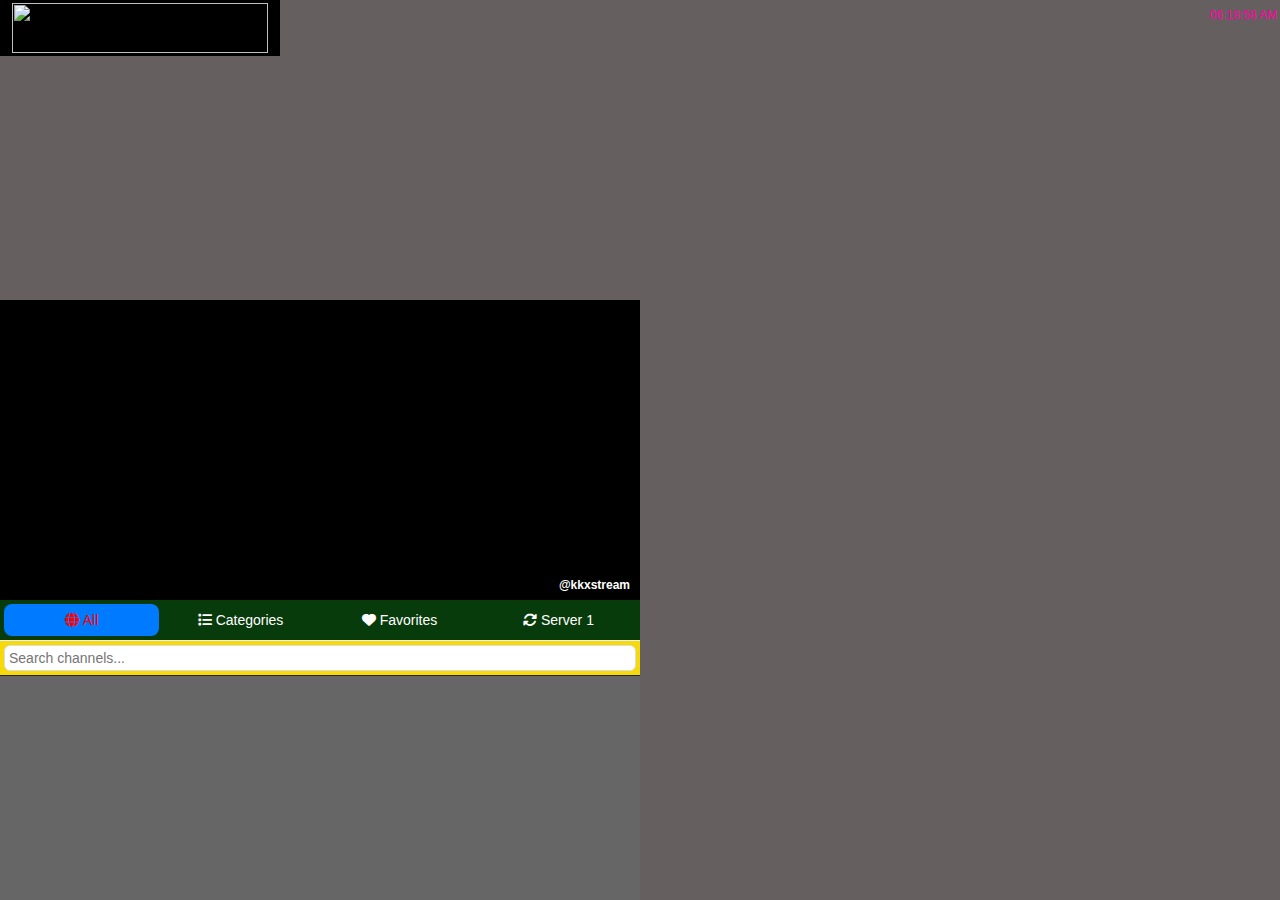
==== index2.html @ b09447a2 "Update index2.html" ====
<!DOCTYPE html>
<html dir='ltr' lang='en-GB' xmlns='http://www.w3.org/1999/xhtml' xmlns:b='http://www.google.com/2005/gml/b' xmlns:data='http://www.google.com/2005/gml/data' xmlns:expr='http://www.google.com/2005/gml/expr'>
<head>
<meta charset='UTF-8'/>
<meta content='width=device-width, initial-scale=1.0, maximum-scale=1.0, user-scalable=no' name='viewport'/>
<title>M5 LIVE - KK Xstream Network</title>
<meta content='text/html; charset=UTF-8' http-equiv='Content-Type'/>
<!-- Chrome, Firefox OS and Opera -->
<meta content='' name='theme-color'/>
<!-- Windows Phone -->
<meta content='' name='msapplication-navbutton-color'/>

<!--Can't find substitution for tag [blog.ieCssRetrofitLinks]-->
<meta content='Orbify Live' property='og:title'/>
<meta content='Live | Streaming Online' property='og:description'/>
<!-- Required Meta Tags -->
<meta content='text/html; charset=UTF-8' http-equiv='Content-Type'/>
<meta content='Orbify Live' property='og:site_name'/>
<!-- Favicon -->
<link href='https://i.ibb.co/80mNNgC/plus-tv.png' rel='icon' type='image/png'/>
<!-- External Resources -->
<link href='https://cdnjs.cloudflare.com/ajax/libs/font-awesome/6.4.0/css/all.min.css' rel='stylesheet'/>
<script src='//cdn.jsdelivr.net/npm/clappr@latest/dist/clappr.min.js'></script>
<script src="//cdn.jsdelivr.net/gh/clappr/clappr-level-selector-plugin@latest/dist/level-selector.min.js"></script>
<script src="//cdn.jsdelivr.net/npm/@clappr/hlsjs-playback@1.0.1/dist/hlsjs-playback.min.js"></script>
<link href='style2.css' rel='stylesheet'/>
            
</head>
<style>
     .watermark {
            position: absolute;
            bottom: 8px;
            right: 10px;
            color: #fff;
            font-size: 12px;
            font-weight: bold;
            z-index: 1; 
        }
</style>
<body>
<!-- Main Content -->
<div class='main-content'>
<nav><img src="https://i.imgur.com/p5tTRB3.jpeg" height="50px" width="256px"><div style="position: absolute;margin-right: 0px;margin-left: 110px;background-color: #000000;color: white;border-bottom: 1px solid #000000;"><marquee direction='left' scrollamount='6' style='margin-top: 20px; position: absolute; margin-bottom: 0px;font-family: Raghu, Raleway, sans-serif;font-size: 20px;'>Current URL - https://kkxstreamlive.pages.dev | You are watching Kanyakumari Xstream LIVE - Malayalam | Tamil | Telugu | Kannada | Hindi | English Live TV Channels Online for Free.</marquee></div> </figure>
</div>
<div class="clock-container" class="clock" id="display" style="color:#ff00a5; font-size: 12px; display: flex; overflow-x: hidden; position: absolute; margin-right: 0px; margin-left: 100px; top: 8px; right: 3px; padding: -5"></div></nav> 
            
<div class='player-container'>
<div class="watermark">@kkxstream</div>
<div class='video-container' id='videoPlayer'></div>
 <style>[data-player] video {
    object-fit:fill;
    width: 100%;
    height: 100%;
}
 </style>
</div>
<div class='channel-section'>
<div class='channel-tabs'>
<button class='tab-btn active' id='allChannelsTab'>
<i class='fas fa-globe'></i> All
            </button>
<button class='tab-btn' id='categoriesTab'>
<i class='fas fa-list'></i> Categories
            </button>
<button class='tab-btn' id='favoritesTab'>
<i class='fas fa-heart'></i> Favorites
            </button>
<button class='tab-btn' id='serverChangeTab'>
<i class='fas fa-rotate'></i> Server <span id='currentServerDisplay'>1</span>
</button>
</div>
<div class='search-container'>
<input class='search-input' id='searchInput' placeholder='Search channels...' type='text'/>
</div>
<div class='channel-grid' id='channelGrid'>
<div class='loading'></div>
</div>
</div>
</div>
<script src='m3u.js'></script>
<!-- JavaScript -->
<script type='text/javascript'>//<![CDATA[
let player;
const channelGrid = document.getElementById('channelGrid');
const currentServerDisplay = document.getElementById('currentServerDisplay');
const searchInput = document.getElementById('searchInput');

let channels = [];
let categories = new Set();
let favorites = new Set(JSON.parse(localStorage.getItem('favorites') || '[]'));
// Channel Card Creation
function createChannelCard(channel) {
    const isFavorite = favorites.has(channel.url);
    return `
        <div class="channel-card" onclick="playChannel('${channel.url}')">
            <div class="channel-image">
                <img src="${channel.logo}" alt="${channel.title}" loading="lazy" onerror="this.src='https://via.placeholder.com/320x180'">
            </div>
            <div class="channel-info">
                <div class="channel-name">${channel.title}</div>
                <div class="channel-category">${channel.category}</div>
            </div>
            <div class="action-buttons">
                <button class="favorite-btn ${isFavorite ? 'active' : ''}" 
                        onclick="toggleFavorite(event, '${channel.url}')">
                    <i class="fas fa-heart"></i>
                </button>
            </div>
        </div>
    `;
}

// Player Functions
function playChannel(url) {
    if (player) {
        player.destroy();
    }
    player = new Clappr.Player({
        source: url,
        parentId: '#videoPlayer',
        width: '100%',
        height: '100%',
        autoPlay: true,
poster: "//blogger.googleusercontent.com/img/b/R29vZ2xl/AVvXsEji3C6D6HZt-fLDTf1mYZQYIyeUP_VV8UT9jQS-pbEiJu2KVxUL3xdAqnXaKyO_kIICCWn-IWyuq0XevFLIGAqLmSFpdpZzfJKVOrgkmsB9rdoYmgto2wZRJuqHAkIhj9bS7rcVKen3LMLxwWa1ZD1E605gASpoo-wl628yDS0zyNvB3KxC1BfX4oEL/s1920/skviptv.png",
        mute: false,
        plugins: [LevelSelector],
        playback: {
            playInline: true,
        }
    });

    if (window.matchMedia("(max-width: 768px)").matches) {
        const videoContainer = document.querySelector('.video-container');
        videoContainer.addEventListener('click', () => {
            if (document.fullscreenElement) {
                document.exitFullscreen();
            } else {
                videoContainer.requestFullscreen();
            }
        });
    }
}

// M3U Parser
async function parseM3U(url) {
    try {
        channelGrid.innerHTML = '<div class="loading"></div>';
        const proxyUrl = 'https://api.allorigins.win/raw?url=';
        const response = await fetch(proxyUrl + encodeURIComponent(url));
        
        if (!response.ok) throw new Error('Network response was not ok');
        
        const text = await response.text();
        const lines = text.split('\n');
        
        channels = [];
        categories.clear();
        
        let currentChannel = {};
        
        lines.forEach(line => {
            line = line.trim();
            if (line.startsWith('#EXTINF:')) {
                const info = line.split(',')[1];
                const categoryMatch = line.match(/group-title="([^"]+)"/);
                const category = categoryMatch ? categoryMatch[1] : 'Others';
                const logoMatch = line.match(/tvg-logo="([^"]+)"/);
                const logo = logoMatch ? logoMatch[1] : 'https://via.placeholder.com/320x180';
                
                currentChannel = {
                    title: info,
                    category: category,
                    logo: logo
                };
                categories.add(category);
            } else if (line.startsWith('http')) {
                currentChannel.url = line;
                channels.push(currentChannel);
                currentChannel = {};
            }
        });
        
        showAllChannels();
    } catch (error) {
        console.error('Error loading M3U:', error);
        channelGrid.innerHTML = '<div class="error-message">Error loading channels. Please try again later.</div>';
    }
}

// Channel Display Functions
function showAllChannels() {
    channelGrid.innerHTML = channels.map(channel => createChannelCard(channel)).join('');
}

function showCategories() {
    channelGrid.innerHTML = Array.from(categories)
        .sort()
        .map(category => {
            const count = channels.filter(ch => ch.category === category).length;
            return `
                <div class="channel-card" onclick="showChannelsByCategory('${category}')">
                    <div class="channel-info">
                        <div class="channel-name">${category}</div>
                        <div class="channel-category">${count} Channels</div>
                    </div>
                </div>
            `;
        }).join('');
}

function showChannelsByCategory(category) {
    const filteredChannels = channels.filter(ch => ch.category === category);
    channelGrid.innerHTML = filteredChannels.map(channel => createChannelCard(channel)).join('');
}

function showFavorites() {
    const favoriteChannels = channels.filter(ch => favorites.has(ch.url));
    channelGrid.innerHTML = favoriteChannels.length > 0 
        ? favoriteChannels.map(channel => createChannelCard(channel)).join('')
        : '<div class="error-message">No favorite channels yet</div>';
}

// Favorite Toggle Function
function toggleFavorite(event, url) {
    event.preventDefault();
    event.stopPropagation();
    
    if (favorites.has(url)) {
        favorites.delete(url);
    } else {
        favorites.add(url);
    }
    
    localStorage.setItem('favorites', JSON.stringify(Array.from(favorites)));
    
    const currentTab = document.querySelector('.tab-btn.active');
    if (currentTab.id === 'favoritesTab') {
        showFavorites();
    } else {
        const btn = event.target.closest('.favorite-btn');
        btn.classList.toggle('active');
    }
}

// Search Function
searchInput.addEventListener('input', (e) => {
    const searchTerm = e.target.value.toLowerCase();
    const filteredChannels = channels.filter(channel => 
        channel.title.toLowerCase().includes(searchTerm) ||
        channel.category.toLowerCase().includes(searchTerm)
    );
    
    channelGrid.innerHTML = filteredChannels.map(channel => createChannelCard(channel)).join('');
});

// Server Change Function
document.getElementById('serverChangeTab').onclick = function() {
    const currentServerIndex = servers.indexOf(currentServer);
    const nextServerIndex = (currentServerIndex + 1) % servers.length;
    currentServer = servers[nextServerIndex];
    currentServerDisplay.textContent = nextServerIndex + 1;
    parseM3U(currentServer);
};

// Tab Switch Function
document.querySelectorAll('.tab-btn').forEach(btn => {
    btn.addEventListener('click', () => {
        document.querySelectorAll('.tab-btn').forEach(b => b.classList.remove('active'));
        btn.classList.add('active');
        
        switch(btn.id) {
            case 'allChannelsTab':
                showAllChannels();
                break;
            case 'categoriesTab':
                showCategories();
                break;
            case 'favoritesTab':
                showFavorites();
                break;
        }
    });
});

// Initialize
document.addEventListener('DOMContentLoaded', () => {
    parseM3U(servers[0]);
});
//]]>
</script>

<script>
        function updateClock() {
            var clockDisplay = document.getElementById("display");
            var currentTime = new Date();
            var hours = currentTime.getHours();
            var minutes = currentTime.getMinutes();
            var seconds = currentTime.getSeconds();
            // Convert to 12-hour format
            var ampm = hours >= 12 ? "PM" : "AM";
            hours = hours % 12;
            hours = hours ? hours : 12;
            // Format leading zeros
            hours = leadingZero(hours);
            minutes = leadingZero(minutes);
            seconds = leadingZero(seconds);
            // Display the time
            var timeString = hours + ":" + minutes + ":" + seconds + " " + ampm;
            clockDisplay.textContent = timeString;
            // Update every second
            setTimeout(updateClock, 1000);
        }
        function leadingZero(number) {
            return number < 10 ? "0" + number : number;
        }
        // Start the clock
        updateClock();
    </script>

    <script>
        function updateClock() {
            var clockDisplay = document.getElementById("display");
            var currentTime = new Date();
            var hours = currentTime.getHours();
            var minutes = currentTime.getMinutes();
            var seconds = currentTime.getSeconds();

            // Convert to 12-hour format
            var ampm = hours >= 12 ? "PM" : "AM";
            hours = hours % 12;
            hours = hours ? hours : 12;

            // Format leading zeros
            hours = leadingZero(hours);
            minutes = leadingZero(minutes);
            seconds = leadingZero(seconds);

            // Display the time
            var timeString = hours + ":" + minutes + ":" + seconds + " " + ampm;
            clockDisplay.textContent = timeString;

            // Update every second
            setTimeout(updateClock, 1000);
        }

        function leadingZero(number) {
            return number < 10 ? "0" + number : number;
        }

        // Start the clock
        updateClock();
    </script>

<script>function scroller(){var answer=window.confirm("Kanyakumari Xstream LIVE - Website Developed by MUKESH");if(answer){}else{}}window.addEventListener("load",scroller,false);</script>
<!--script src='copy.js'></script-->
</body>
</html>
---- style2.css ----
@font-face{font-family:&#39;Roboto&#39;;font-style:normal;font-weight:400;font-display:swap;src:url(//fonts.gstatic.com/s/roboto/v32/KFOmCnqEu92Fr1Mu72xKOzY.woff2)format(&#39;woff2&#39;);unicode-range:U+0460-052F,U+1C80-1C8A,U+20B4,U+2DE0-2DFF,U+A640-A69F,U+FE2E-FE2F;}@font-face{font-family:&#39;Roboto&#39;;font-style:normal;font-weight:400;font-display:swap;src:url(//fonts.gstatic.com/s/roboto/v32/KFOmCnqEu92Fr1Mu5mxKOzY.woff2)format(&#39;woff2&#39;);unicode-range:U+0301,U+0400-045F,U+0490-0491,U+04B0-04B1,U+2116;}@font-face{font-family:&#39;Roboto&#39;;font-style:normal;font-weight:400;font-display:swap;src:url(//fonts.gstatic.com/s/roboto/v32/KFOmCnqEu92Fr1Mu7mxKOzY.woff2)format(&#39;woff2&#39;);unicode-range:U+1F00-1FFF;}@font-face{font-family:&#39;Roboto&#39;;font-style:normal;font-weight:400;font-display:swap;src:url(//fonts.gstatic.com/s/roboto/v32/KFOmCnqEu92Fr1Mu4WxKOzY.woff2)format(&#39;woff2&#39;);unicode-range:U+0370-0377,U+037A-037F,U+0384-038A,U+038C,U+038E-03A1,U+03A3-03FF;}@font-face{font-family:&#39;Roboto&#39;;font-style:normal;font-weight:400;font-display:swap;src:url(//fonts.gstatic.com/s/roboto/v32/KFOmCnqEu92Fr1Mu7WxKOzY.woff2)format(&#39;woff2&#39;);unicode-range:U+0102-0103,U+0110-0111,U+0128-0129,U+0168-0169,U+01A0-01A1,U+01AF-01B0,U+0300-0301,U+0303-0304,U+0308-0309,U+0323,U+0329,U+1EA0-1EF9,U+20AB;}@font-face{font-family:&#39;Roboto&#39;;font-style:normal;font-weight:400;font-display:swap;src:url(//fonts.gstatic.com/s/roboto/v32/KFOmCnqEu92Fr1Mu7GxKOzY.woff2)format(&#39;woff2&#39;);unicode-range:U+0100-02BA,U+02BD-02C5,U+02C7-02CC,U+02CE-02D7,U+02DD-02FF,U+0304,U+0308,U+0329,U+1D00-1DBF,U+1E00-1E9F,U+1EF2-1EFF,U+2020,U+20A0-20AB,U+20AD-20C0,U+2113,U+2C60-2C7F,U+A720-A7FF;}@font-face{font-family:&#39;Roboto&#39;;font-style:normal;font-weight:400;font-display:swap;src:url(//fonts.gstatic.com/s/roboto/v32/KFOmCnqEu92Fr1Mu4mxK.woff2)format(&#39;woff2&#39;);unicode-range:U+0000-00FF,U+0131,U+0152-0153,U+02BB-02BC,U+02C6,U+02DA,U+02DC,U+0304,U+0308,U+0329,U+2000-206F,U+20AC,U+2122,U+2191,U+2193,U+2212,U+2215,U+FEFF,U+FFFD;}
 html{overflow:hidden;scrollbar-width:thin;} body{-webkit-font-smoothing:antialiased;position:relative;top:0 !important;margin:0;padding:0!important;width:100%;scrollbar-width: thin;} a{text-decoration:none}
@font-face{font-family:&#39;Roboto&#39;;font-style:normal;font-weight:400;font-display:swap;src:url(//fonts.gstatic.com/s/roboto/v32/KFOmCnqEu92Fr1Mu72xKOzY.woff2)format(&#39;woff2&#39;);unicode-range:U+0460-052F,U+1C80-1C8A,U+20B4,U+2DE0-2DFF,U+A640-A69F,U+FE2E-FE2F;}@font-face{font-family:&#39;Roboto&#39;;font-style:normal;font-weight:400;font-display:swap;src:url(//fonts.gstatic.com/s/roboto/v32/KFOmCnqEu92Fr1Mu5mxKOzY.woff2)format(&#39;woff2&#39;);unicode-range:U+0301,U+0400-045F,U+0490-0491,U+04B0-04B1,U+2116;}@font-face{font-family:&#39;Roboto&#39;;font-style:normal;font-weight:400;font-display:swap;src:url(//fonts.gstatic.com/s/roboto/v32/KFOmCnqEu92Fr1Mu7mxKOzY.woff2)format(&#39;woff2&#39;);unicode-range:U+1F00-1FFF;}@font-face{font-family:&#39;Roboto&#39;;font-style:normal;font-weight:400;font-display:swap;src:url(//fonts.gstatic.com/s/roboto/v32/KFOmCnqEu92Fr1Mu4WxKOzY.woff2)format(&#39;woff2&#39;);unicode-range:U+0370-0377,U+037A-037F,U+0384-038A,U+038C,U+038E-03A1,U+03A3-03FF;}@font-face{font-family:&#39;Roboto&#39;;font-style:normal;font-weight:400;font-display:swap;src:url(//fonts.gstatic.com/s/roboto/v32/KFOmCnqEu92Fr1Mu7WxKOzY.woff2)format(&#39;woff2&#39;);unicode-range:U+0102-0103,U+0110-0111,U+0128-0129,U+0168-0169,U+01A0-01A1,U+01AF-01B0,U+0300-0301,U+0303-0304,U+0308-0309,U+0323,U+0329,U+1EA0-1EF9,U+20AB;}@font-face{font-family:&#39;Roboto&#39;;font-style:normal;font-weight:400;font-display:swap;src:url(//fonts.gstatic.com/s/roboto/v32/KFOmCnqEu92Fr1Mu7GxKOzY.woff2)format(&#39;woff2&#39;);unicode-range:U+0100-02BA,U+02BD-02C5,U+02C7-02CC,U+02CE-02D7,U+02DD-02FF,U+0304,U+0308,U+0329,U+1D00-1DBF,U+1E00-1E9F,U+1EF2-1EFF,U+2020,U+20A0-20AB,U+20AD-20C0,U+2113,U+2C60-2C7F,U+A720-A7FF;}@font-face{font-family:&#39;Roboto&#39;;font-style:normal;font-weight:400;font-display:swap;src:url(//fonts.gstatic.com/s/roboto/v32/KFOmCnqEu92Fr1Mu4mxK.woff2)format(&#39;woff2&#39;);unicode-range:U+0000-00FF,U+0131,U+0152-0153,U+02BB-02BC,U+02C6,U+02DA,U+02DC,U+0304,U+0308,U+0329,U+2000-206F,U+20AC,U+2122,U+2191,U+2193,U+2212,U+2215,U+FEFF,U+FFFD;}
 html{overflow:hidden;scrollbar-width:thin;} body{-webkit-font-smoothing:antialiased;position:relative;top:0 !important;margin:0;padding:0!important;width:100%;scrollbar-width: thin;} a{text-decoration:none}
/* --- Your Custom CSS goes here --- */
/* Base Reset */
* {
margin: 0;
padding: 0;
box-sizing: border-box;
}
body {
font-family: 'SolaimanLipi', Arial, sans-serif;
background: #665f5f;
margin: 0;
padding: 0;
height: 100vh;
display: flex;
flex-direction: column;
}
nav {
color: rgb(159, 43, 104);
height: 56px;
position: relative;
padding: 0 10px;
font-size: clamp(1.5rem, 2.0vw, 4rem); 
background-color: rgb(0, 0, 0);
display: flex;
justify-content: center;
flex-direction: column;
border: 2px solid rgb(0, 0, 0);
}
/* Main Content */
.main-content {
flex: 1;
display: flex;
flex-direction: column;
}
/* Player Container */
.player-container {
background: black;
object-fit:fill;
width: 100%;
position: relative;
flex-shrink: 0;
top: 0;
}
.video-container {
width: 100%;
top: 0;
object-fit:fill;
position: relative;
background: #000;
}
/* Channel Section */
.channel-section {
flex: 1;
display: flex;
flex-direction: column;
background: #666666;
overflow: hidden;
width: 100%;
max-height: 400px;
}
/* Channel Tabs */
.channel-tabs {
display: grid;
grid-template-columns: repeat(4, 1fr);
background: #083b0b;
border-bottom: 1px solid #eee;
padding: 4px;
gap: 4px;
position: sticky;
top: 0;
z-index: 10;
}
.tab-btn {
display: flex;
align-items: center;
justify-content: center;
gap: 4px;
padding: 8px;
border: none;
background: none;
cursor: pointer;
border-radius: 8px;
color: #fff;
font-size: 14px;
transition: all 0.3s ease;
white-space: nowrap;
}
.tab-btn.active {
background: #007bff;
color: #ff0000;
}
/* Search Container */
.search-container {
padding: 4px;
background: #f5d90a;
border-bottom: 1px solid #262424;
}
.search-input {
width: 100%;
padding: 4px;
border: 1px solid #ddd;
border-radius: 6px;
font-size: 14px;
}
/* Channel Grid */
.channel-grid {
padding: 0;
overflow-y: auto;
flex: 1;
max-height: calc(400px - 100px);
}
/* Channel Card */
.channel-card {
background: #a3a0a0;
padding: 6px;
cursor: pointer;
position: relative;
transition: all 0.3s ease;
display: flex;
align-items: center;
gap: 8px;
border-bottom: 1px solid #eee;
}
.channel-card:hover {
background: #f8f9fa;
}
.channel-image {
width: 50px;
height: 50px;
flex-shrink: 0;
}
.channel-image img {
width: 100%;
height: 100%;
object-fit: contain;
border-radius: 8px;
}
.channel-info {
flex: 1;
min-width: 0;
}
.channel-name {
font-weight: bold;
font-size: 14px;
margin-bottom: 4px;
white-space: nowrap;
overflow: hidden;
text-overflow: ellipsis;
}
.channel-category {
font-size: 12px;
color: #b631d4;
}
/* Action Buttons */
.action-buttons {
display: flex;
gap: 8px;
}
.favorite-btn {
border: none;
background: #f0f0f0;
width: 36px;
height: 36px;
border-radius: 50%;
display: flex;
align-items: center;
justify-content: center;
color: #666;
font-size: 16px;
transition: all 0.2s ease;
}
.favorite-btn.active {
color: #dc3545;
background: #ffe6e6;
}
/* Mobile View (Default) */
@media (max-width: 766px) {
.player-container {
height: 29vh;
}
.video-container {
height: 100%;
}
.channel-section {
max-height: 67vh;
}
.channel-grid {
max-height: calc(67vh - 100px);
}
}
/* Mobile View (Default) */
@media (max-width: 767px) {
.player-container {
height: 29vh;
}
.video-container {
height: 100%;
}
.channel-section {
max-height: 67vh;
}
.channel-grid {
max-height: calc(67vh - 100px);
}
}
/* Mobile View (Default) */
@media (max-width: 768px) {
.player-container {
height: 29vh;
}
.video-container {
height: 100%;
}
.channel-section {
max-height: 67vh;
}
.channel-grid {
max-height: calc(67vh - 100px);
}
}
/* Desktop View */
@media (min-width: 769px) {
.main-content {
flex-direction: row;
height: 100vh;
}
.player-container {
flex: 1;
height: 100vh;
max-width: 50%;
}
.video-container {
height: 100%;
}
.channel-section {
flex: 1;
height: 100vh;
max-height: none;
max-width: 50%;
}
.channel-grid {
max-height: calc(100vh - 110px);
}
}
/* Utility Classes */
.loading {
text-align: center;
padding: 20px;
}
.loading:after {
content: "";
display: inline-block;
width: 30px;
height: 30px;
border: 3px solid #f3f3f3;
border-top: 3px solid #007bff;
border-radius: 50%;
animation: spin 1s linear infinite;
}
.error-message {
padding: 20px;
text-align: center;
color: #666;
}
.no-favorites {
padding: 20px;
text-align: center;
color: #666;
}
/* Animations */
@keyframes spin {
0% { transform: rotate(0deg); }
100% { transform: rotate(360deg); }
}
/* Hide Blogger Default Elements */
.blog-posts.hfeed {
display: none;
}
.widget.Blog {
display: none;
}
/* PWA Support */
@media (display-mode: standalone) {
body {
padding: env(safe-area-inset-top) env(safe-area-inset-right) env(safe-area-inset-bottom) env(safe-area-inset-left);
}
}
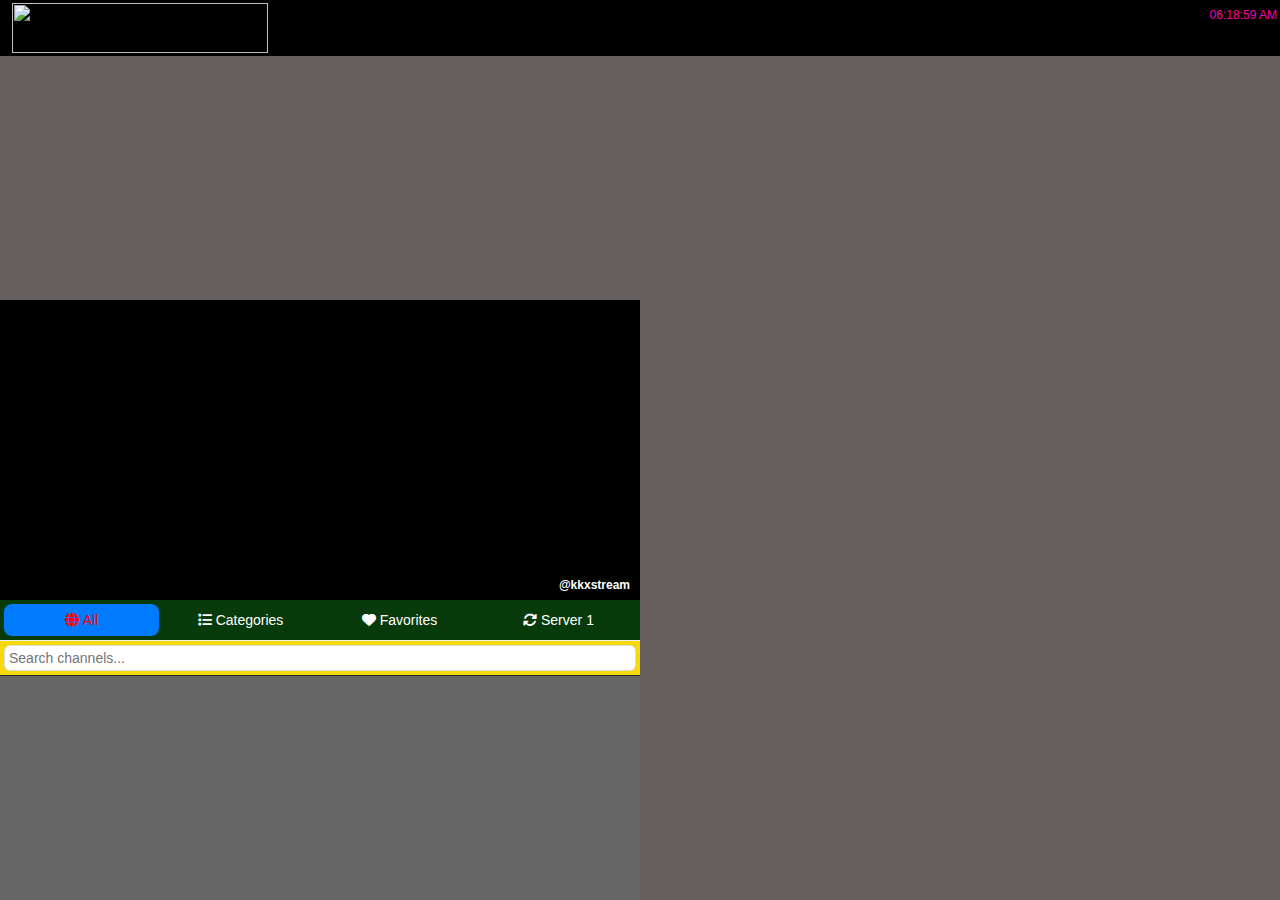
==== commit 4354a12a: "Update index2.html" ====
--- a/index2.html
+++ b/index2.html
@@ -40,7 +40,7 @@
 <body>
 <!-- Main Content -->
 <div class='main-content'>
-<nav><img src="https://i.imgur.com/p5tTRB3.jpeg" height="50px" width="256px"><div style="position: absolute;margin-right: 0px;margin-left: 110px;background-color: #000000;color: white;border-bottom: 1px solid #000000;"><marquee direction='left' scrollamount='6' style='margin-top: 20px; position: absolute; margin-bottom: 0px;font-family: Raghu, Raleway, sans-serif;font-size: 20px;'>Current URL - https://kkxstreamlive.pages.dev | You are watching Kanyakumari Xstream LIVE - Malayalam | Tamil | Telugu | Kannada | Hindi | English Live TV Channels Online for Free.</marquee></div> </figure>
+<nav><img src="https://i.imgur.com/p5tTRB3.jpeg" height="50px" width="256px"><div style="position: absolute;margin-right: 0px;margin-left: 110px;background-color: #000000;color: white;border-bottom: 1px solid #000000;"><marquee direction='left' scrollamount='6' style='margin-top: 2px;position: absolute;margin-bottom: 5px;font-family: Raghu, Raleway, sans-serif;font-size: 20px;'>Current URL - https://kkxstreamlive.pages.dev | You are watching Kanyakumari Xstream LIVE - Malayalam | Tamil | Telugu | Kannada | Hindi | English Live TV Channels Online for Free.</marquee></div> </figure>
 </div>
 <div class="clock-container" class="clock" id="display" style="color:#ff00a5; font-size: 12px; display: flex; overflow-x: hidden; position: absolute; margin-right: 0px; margin-left: 100px; top: 8px; right: 3px; padding: -5"></div></nav> 
             
--- a/style2.css
+++ b/style2.css
@@ -26,6 +26,7 @@
 font-size: clamp(1.5rem, 2.0vw, 4rem); 
 background-color: rgb(0, 0, 0);
 display: flex;
+flex: 1;
 justify-content: center;
 flex-direction: column;
 border: 2px solid rgb(0, 0, 0);
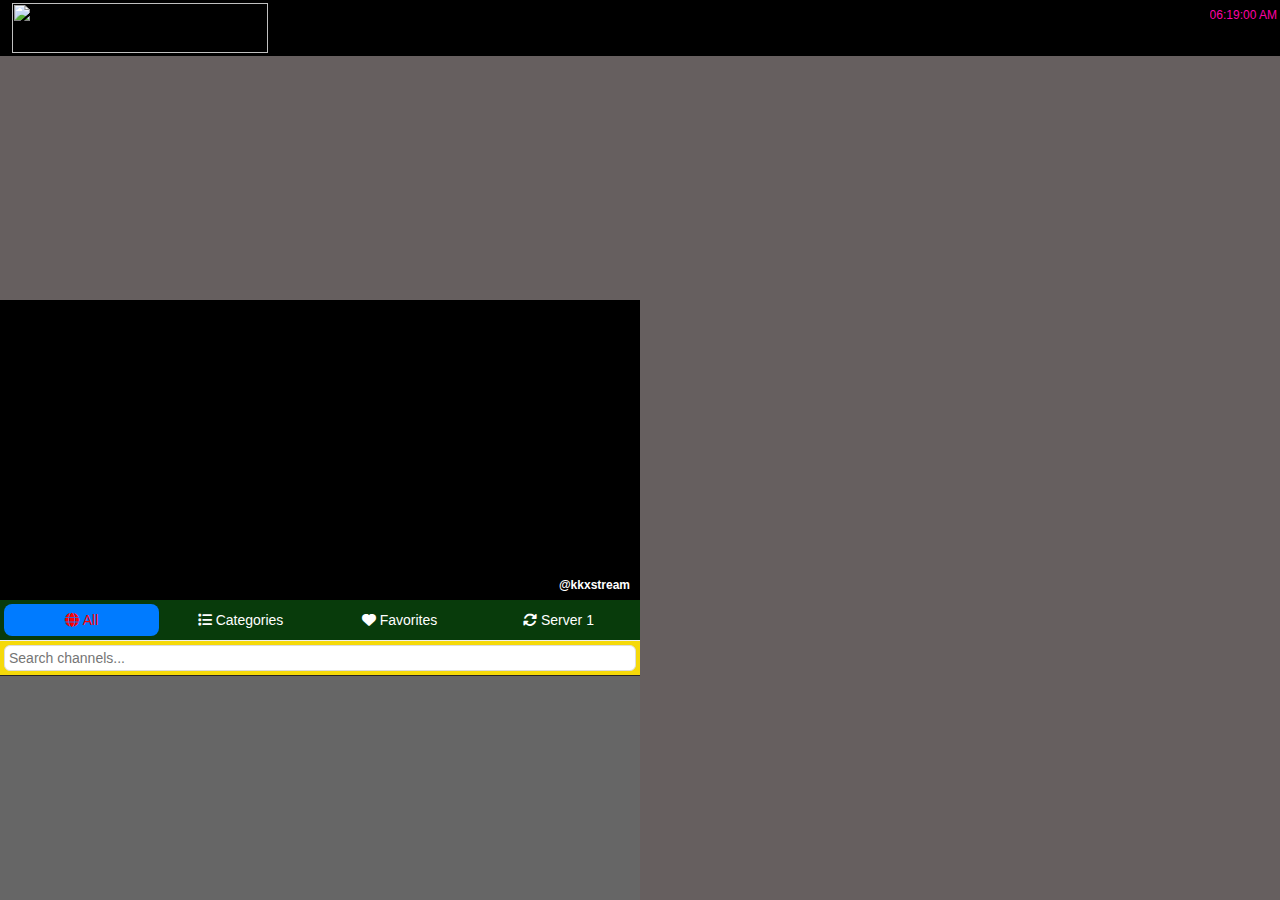
==== commit c8cc6917: "Update index2.html" ====
--- a/index2.html
+++ b/index2.html
@@ -40,7 +40,7 @@
 <body>
 <!-- Main Content -->
 <div class='main-content'>
-<nav><img src="https://i.imgur.com/p5tTRB3.jpeg" height="50px" width="256px"><div style="position: absolute;margin-right: 0px;margin-left: 110px;background-color: #000000;color: white;border-bottom: 1px solid #000000;"><marquee direction='left' scrollamount='6' style='margin-top: 2px;position: absolute;margin-bottom: 5px;font-family: Raghu, Raleway, sans-serif;font-size: 20px;'>Current URL - https://kkxstreamlive.pages.dev | You are watching Kanyakumari Xstream LIVE - Malayalam | Tamil | Telugu | Kannada | Hindi | English Live TV Channels Online for Free.</marquee></div> </figure>
+<nav><img src="https://i.imgur.com/p5tTRB3.jpeg" height="50px" width="256px"><div style="position: absolute;margin-right: 0px;margin-left: 110px;background-color: #000000;color: white;border-bottom: 1px solid #000000;"><marquee direction='left' scrollamount='6' style='margin-top: 5px;position: absolute;margin-bottom: -20px;font-family: Raghu, Raleway, sans-serif;font-size: 20px;'>Current URL - https://kkxstreamlive.pages.dev | You are watching Kanyakumari Xstream LIVE - Malayalam | Tamil | Telugu | Kannada | Hindi | English Live TV Channels Online for Free.</marquee></div> </figure>
 </div>
 <div class="clock-container" class="clock" id="display" style="color:#ff00a5; font-size: 12px; display: flex; overflow-x: hidden; position: absolute; margin-right: 0px; margin-left: 100px; top: 8px; right: 3px; padding: -5"></div></nav> 
             
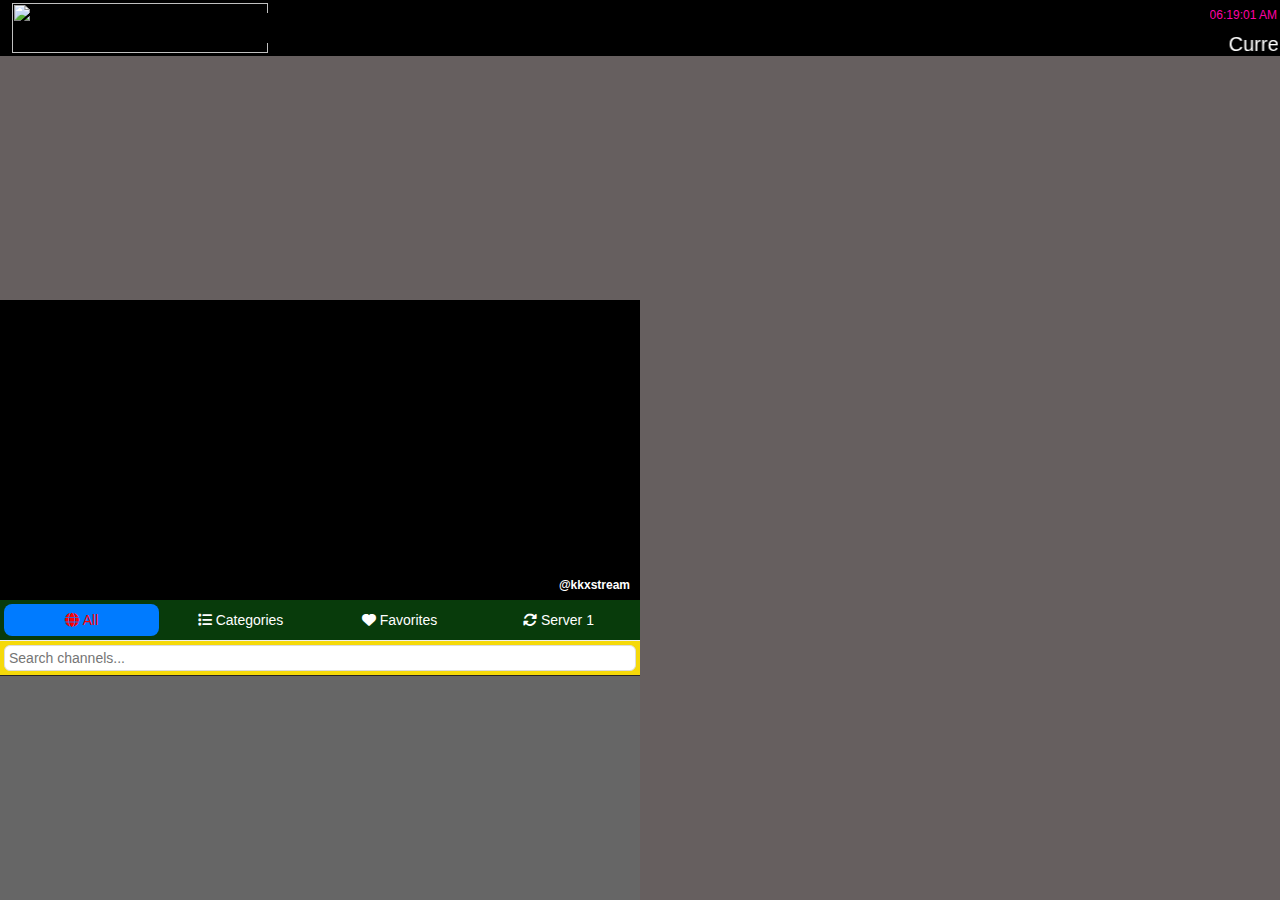
==== commit 229f596b: "Update index2.html" ====
--- a/index2.html
+++ b/index2.html
@@ -40,7 +40,7 @@
 <body>
 <!-- Main Content -->
 <div class='main-content'>
-<nav><img src="https://i.imgur.com/p5tTRB3.jpeg" height="50px" width="256px"><div style="position: absolute;margin-right: 0px;margin-left: 110px;background-color: #000000;color: white;border-bottom: 1px solid #000000;"><marquee direction='left' scrollamount='6' style='margin-top: 5px;position: absolute;margin-bottom: -20px;font-family: Raghu, Raleway, sans-serif;font-size: 20px;'>Current URL - https://kkxstreamlive.pages.dev | You are watching Kanyakumari Xstream LIVE - Malayalam | Tamil | Telugu | Kannada | Hindi | English Live TV Channels Online for Free.</marquee></div> </figure>
+<nav><img src="https://i.imgur.com/p5tTRB3.jpeg" height="50px" width="256px"><div style="position: absolute;margin-right: 0px;margin-left: 110px;background-color: #000000;color: white;border-bottom: 1px solid #000000;"><marquee direction='left' scrollamount='6' style='margin-top: 5px;margin-bottom: -20px;font-family: Raghu, Raleway, sans-serif;font-size: 20px;'>Current URL - https://kkxstreamlive.pages.dev | You are watching Kanyakumari Xstream LIVE - Malayalam | Tamil | Telugu | Kannada | Hindi | English Live TV Channels Online for Free.</marquee></div> </figure>
 </div>
 <div class="clock-container" class="clock" id="display" style="color:#ff00a5; font-size: 12px; display: flex; overflow-x: hidden; position: absolute; margin-right: 0px; margin-left: 100px; top: 8px; right: 3px; padding: -5"></div></nav> 
             
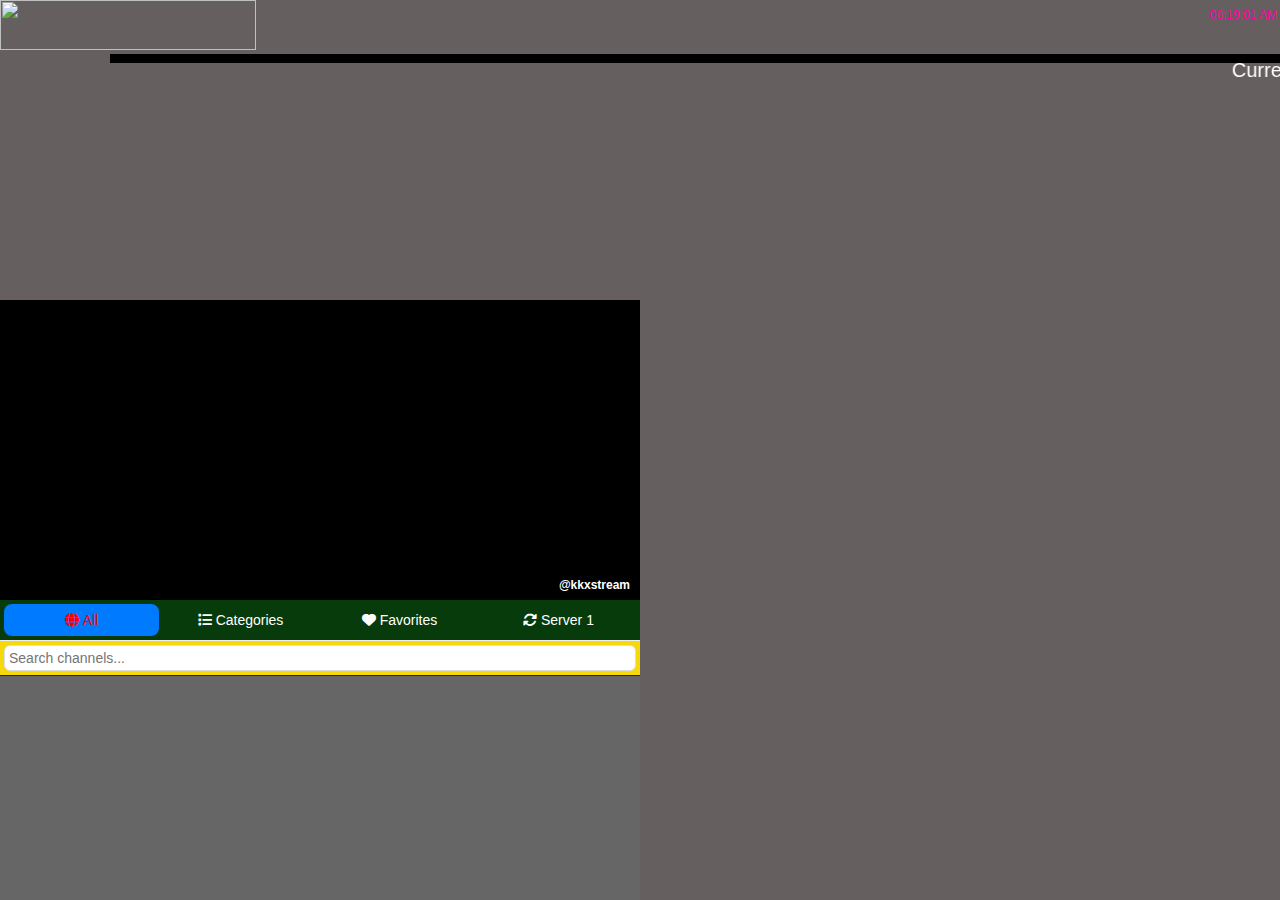
==== commit 2651b654: "Update index2.html" ====
--- a/index2.html
+++ b/index2.html
@@ -40,7 +40,7 @@
 <body>
 <!-- Main Content -->
 <div class='main-content'>
-<nav><img src="https://i.imgur.com/p5tTRB3.jpeg" height="50px" width="256px"><div style="position: absolute;margin-right: 0px;margin-left: 110px;background-color: #000000;color: white;border-bottom: 1px solid #000000;"><marquee direction='left' scrollamount='6' style='margin-top: 5px;margin-bottom: -20px;font-family: Raghu, Raleway, sans-serif;font-size: 20px;'>Current URL - https://kkxstreamlive.pages.dev | You are watching Kanyakumari Xstream LIVE - Malayalam | Tamil | Telugu | Kannada | Hindi | English Live TV Channels Online for Free.</marquee></div> </figure>
+<nav><img src="https://i.imgur.com/p5tTRB3.jpeg" height="50px" width="256px"><div style="position: absolute;margin-right: 0px;margin-left: 110px;background-color: #000000;color: white;border-bottom: 1px solid #000000;"><marquee direction='left' scrollamount='6' style='margin-top: 5px;margin-bottom: -20px;font-family: Raghu, Raleway, sans-serif;font-size: 20px;display: flex; overflow-x: hidden;'>Current URL - https://kkxstreamlive.pages.dev | You are watching Kanyakumari Xstream LIVE - Malayalam | Tamil | Telugu | Kannada | Hindi | English Live TV Channels Online for Free.</marquee></div> </figure>
 </div>
 <div class="clock-container" class="clock" id="display" style="color:#ff00a5; font-size: 12px; display: flex; overflow-x: hidden; position: absolute; margin-right: 0px; margin-left: 100px; top: 8px; right: 3px; padding: -5"></div></nav> 
             
--- a/style2.css
+++ b/style2.css
@@ -18,7 +18,7 @@
 display: flex;
 flex-direction: column;
 }
-nav {
+.nav {
 color: rgb(159, 43, 104);
 height: 56px;
 position: relative;
@@ -27,6 +27,7 @@
 background-color: rgb(0, 0, 0);
 display: flex;
 flex: 1;
+margin-bottom: 0px;
 justify-content: center;
 flex-direction: column;
 border: 2px solid rgb(0, 0, 0);
@@ -40,6 +41,7 @@
 /* Player Container */
 .player-container {
 background: black;
+ margin-top: 0px;
 object-fit:fill;
 width: 100%;
 position: relative;
@@ -48,6 +50,7 @@
 }
 .video-container {
 width: 100%;
+ margin-top: 0px;
 top: 0;
 object-fit:fill;
 position: relative;
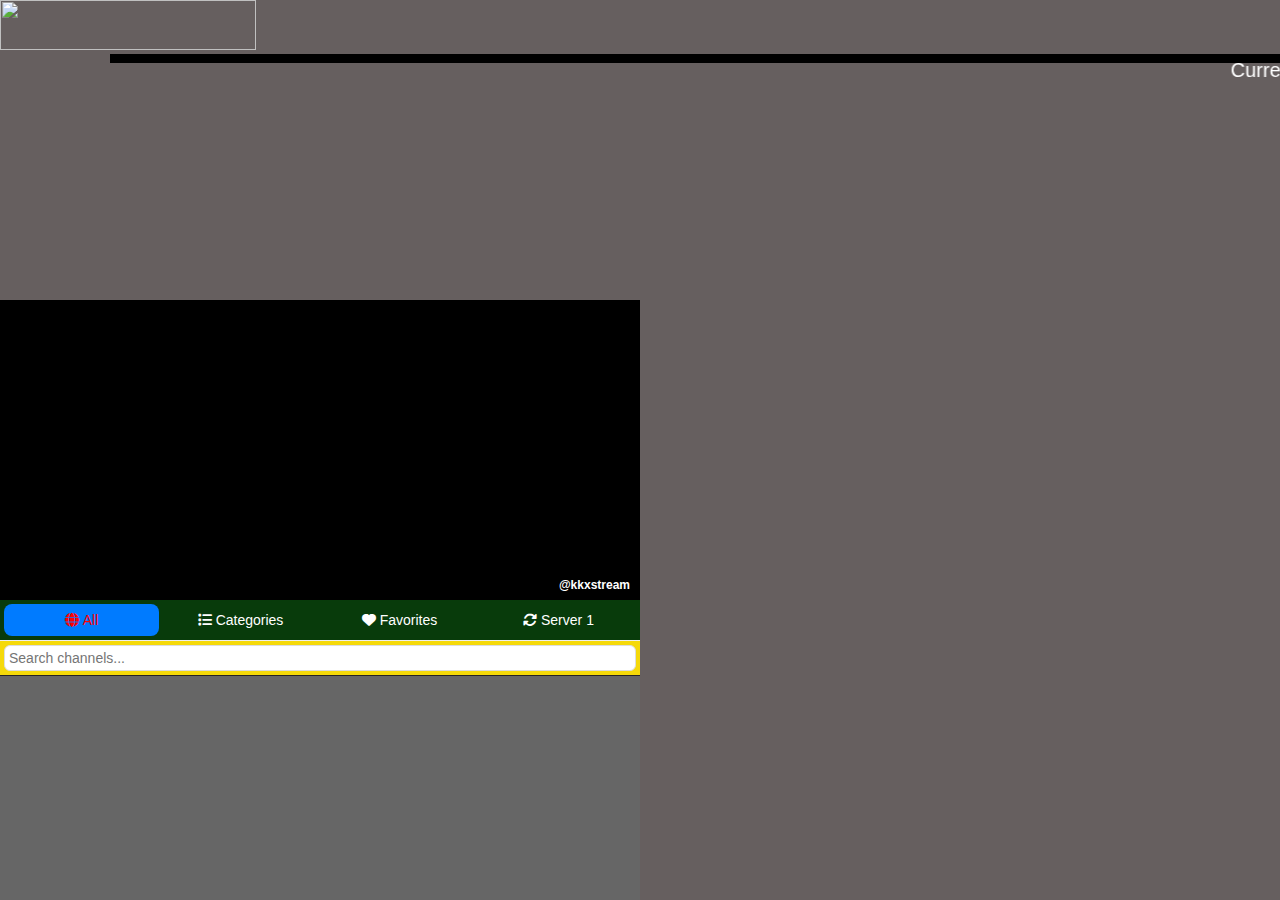
==== commit fdf0256f: "Update index2.html" ====
--- a/index2.html
+++ b/index2.html
@@ -41,9 +41,8 @@
 <!-- Main Content -->
 <div class='main-content'>
 <nav><img src="https://i.imgur.com/p5tTRB3.jpeg" height="50px" width="256px"><div style="position: absolute;margin-right: 0px;margin-left: 110px;background-color: #000000;color: white;border-bottom: 1px solid #000000;"><marquee direction='left' scrollamount='6' style='margin-top: 5px;margin-bottom: -20px;font-family: Raghu, Raleway, sans-serif;font-size: 20px;display: flex; overflow-x: hidden;'>Current URL - https://kkxstreamlive.pages.dev | You are watching Kanyakumari Xstream LIVE - Malayalam | Tamil | Telugu | Kannada | Hindi | English Live TV Channels Online for Free.</marquee></div> </figure>
-</div>
-<div class="clock-container" class="clock" id="display" style="color:#ff00a5; font-size: 12px; display: flex; overflow-x: hidden; position: absolute; margin-right: 0px; margin-left: 100px; top: 8px; right: 3px; padding: -5"></div></nav> 
-            
+</div></nav>
+
 <div class='player-container'>
 <div class="watermark">@kkxstream</div>
 <div class='video-container' id='videoPlayer'></div>
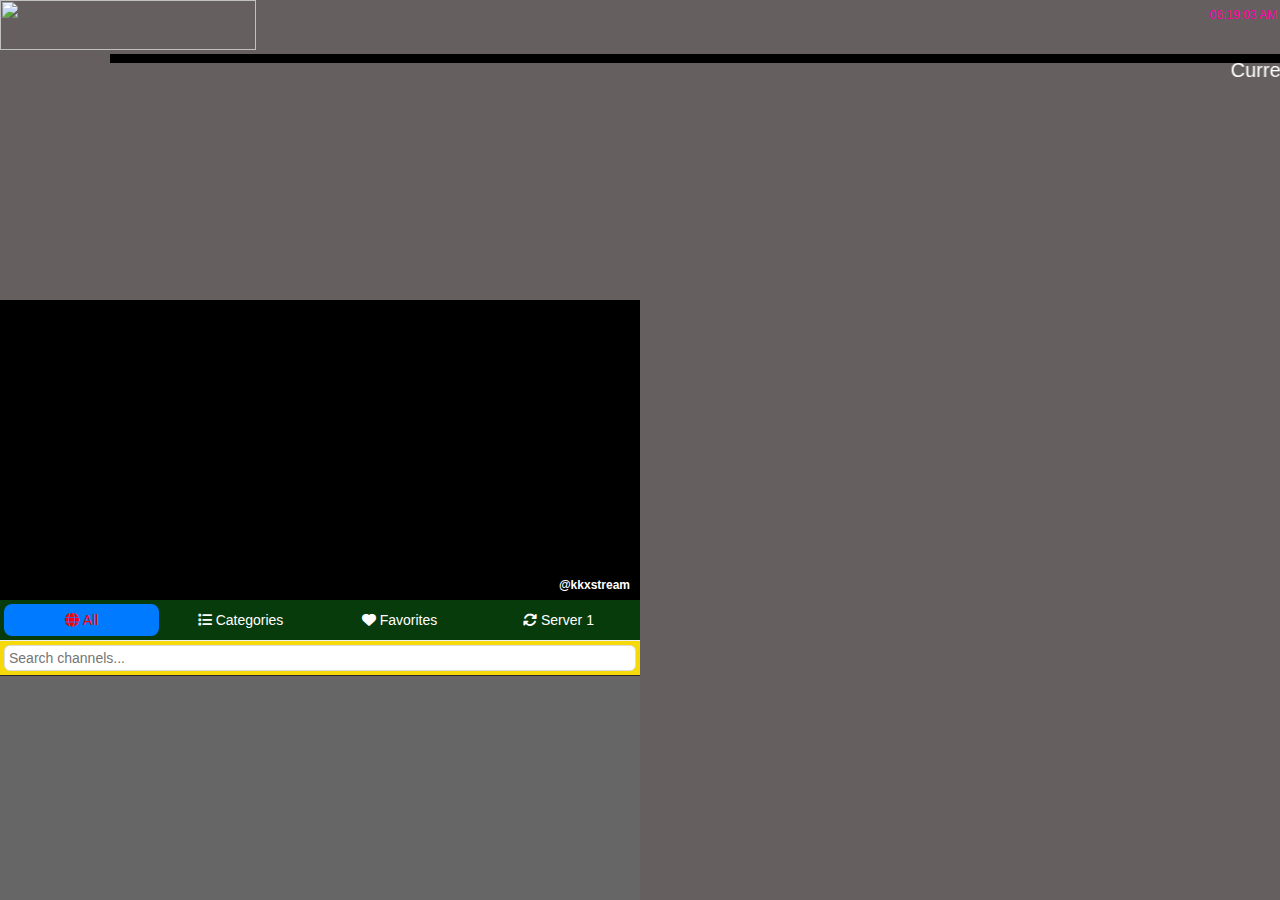
==== commit 63da6265: "Update index2.html" ====
--- a/index2.html
+++ b/index2.html
@@ -41,8 +41,9 @@
 <!-- Main Content -->
 <div class='main-content'>
 <nav><img src="https://i.imgur.com/p5tTRB3.jpeg" height="50px" width="256px"><div style="position: absolute;margin-right: 0px;margin-left: 110px;background-color: #000000;color: white;border-bottom: 1px solid #000000;"><marquee direction='left' scrollamount='6' style='margin-top: 5px;margin-bottom: -20px;font-family: Raghu, Raleway, sans-serif;font-size: 20px;display: flex; overflow-x: hidden;'>Current URL - https://kkxstreamlive.pages.dev | You are watching Kanyakumari Xstream LIVE - Malayalam | Tamil | Telugu | Kannada | Hindi | English Live TV Channels Online for Free.</marquee></div> </figure>
-</div></nav>
-
+</div>
+<div class="clock-container" class="clock" id="display" style="color:#ff00a5; font-size: 12px; display: flex; overflow-x: hidden; position: absolute; margin-right: 0px; margin-left: 100px; top: 8px; right: 3px; padding: -5"></div></nav> 
+           
 <div class='player-container'>
 <div class="watermark">@kkxstream</div>
 <div class='video-container' id='videoPlayer'></div>
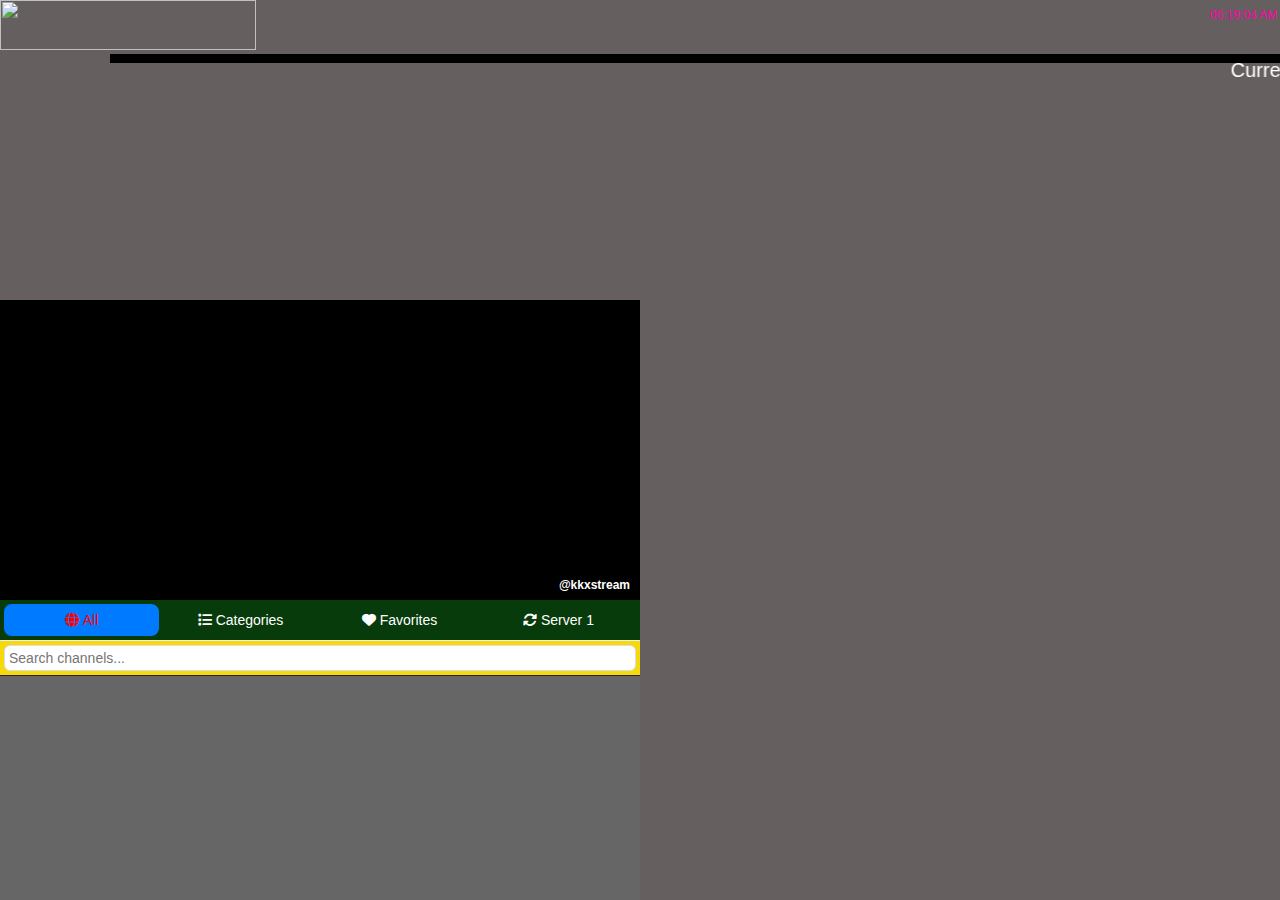
==== commit f7a5608a: "Update index2.html" ====
--- a/index2.html
+++ b/index2.html
@@ -40,9 +40,9 @@
 <body>
 <!-- Main Content -->
 <div class='main-content'>
-<nav><img src="https://i.imgur.com/p5tTRB3.jpeg" height="50px" width="256px"><div style="position: absolute;margin-right: 0px;margin-left: 110px;background-color: #000000;color: white;border-bottom: 1px solid #000000;"><marquee direction='left' scrollamount='6' style='margin-top: 5px;margin-bottom: -20px;font-family: Raghu, Raleway, sans-serif;font-size: 20px;display: flex; overflow-x: hidden;'>Current URL - https://kkxstreamlive.pages.dev | You are watching Kanyakumari Xstream LIVE - Malayalam | Tamil | Telugu | Kannada | Hindi | English Live TV Channels Online for Free.</marquee></div> </figure>
-</div>
-<div class="clock-container" class="clock" id="display" style="color:#ff00a5; font-size: 12px; display: flex; overflow-x: hidden; position: absolute; margin-right: 0px; margin-left: 100px; top: 8px; right: 3px; padding: -5"></div></nav> 
+<logo><img src="https://i.imgur.com/p5tTRB3.jpeg" height="50px" width="256px"><div style="position: absolute;margin-right: 0px;margin-left: 110px;background-color: #000000;color: white;border-bottom: 1px solid #000000;"><marquee direction='left' scrollamount='6' style='margin-top: 5px;margin-bottom: -20px;font-family: Raghu, Raleway, sans-serif;font-size: 20px;display: flex; overflow-x: hidden;'>Current URL - https://kkxstreamlive.pages.dev | You are watching Kanyakumari Xstream LIVE - Malayalam | Tamil | Telugu | Kannada | Hindi | English Live TV Channels Online for Free.</marquee></div> </figure>
+</div>
+<div class="clock-container" class="clock" id="display" style="color:#ff00a5; font-size: 12px; display: flex; overflow-x: hidden; position: absolute; margin-right: 0px; margin-left: 100px; top: 8px; right: 3px; padding: -5"></div></logo> 
            
 <div class='player-container'>
 <div class="watermark">@kkxstream</div>
--- a/style2.css
+++ b/style2.css
@@ -18,7 +18,7 @@
 display: flex;
 flex-direction: column;
 }
-.nav {
+.logo {
 color: rgb(159, 43, 104);
 height: 56px;
 position: relative;
@@ -27,9 +27,7 @@
 background-color: rgb(0, 0, 0);
 display: flex;
 flex: 1;
-margin-bottom: 0px;
 justify-content: center;
-flex-direction: column;
 border: 2px solid rgb(0, 0, 0);
 }
 /* Main Content */
